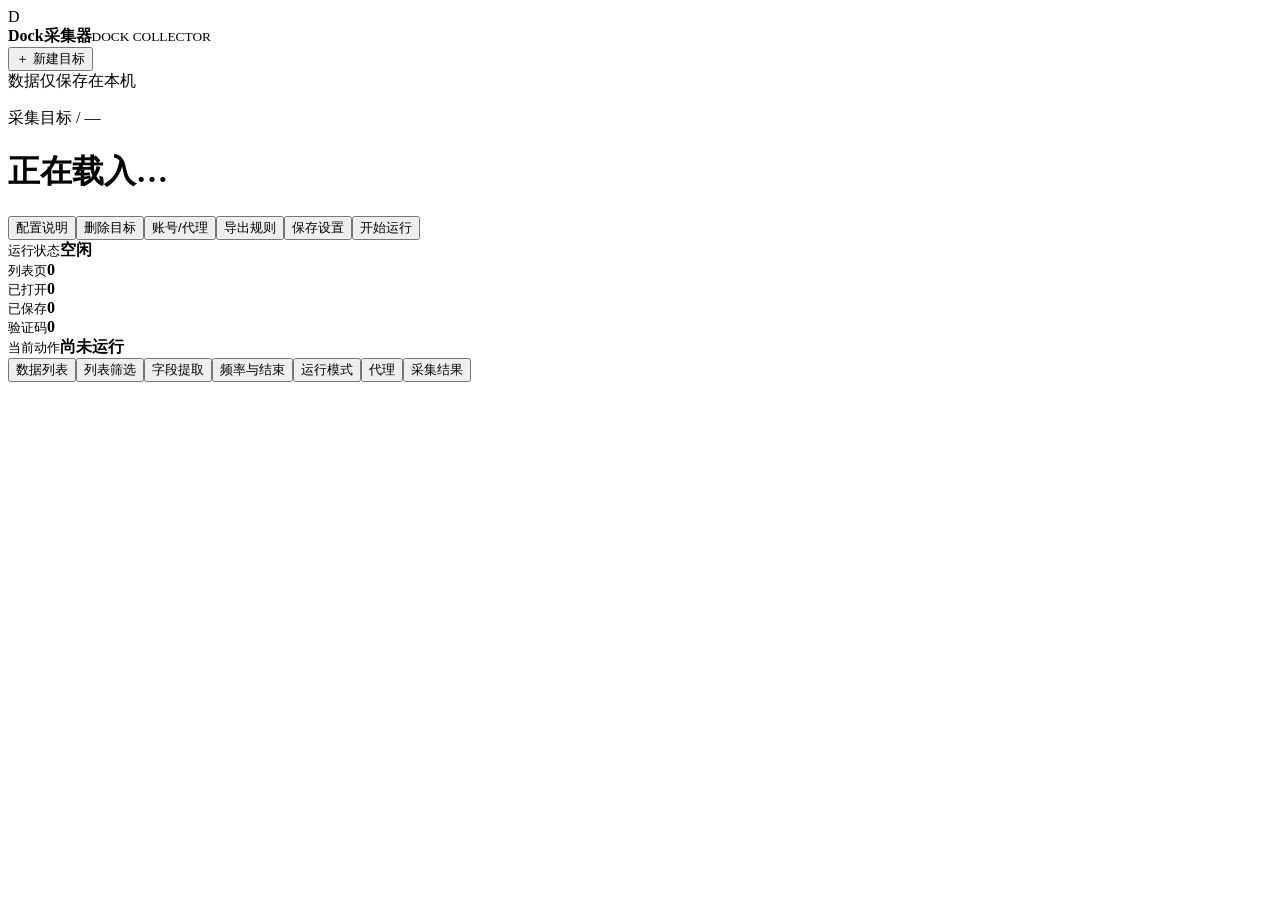
==== web/index.html @ d3ca7bcd "feat: improve collection filtering and challenge detection" ====
<!doctype html><html lang="zh-CN"><head><meta charset="utf-8"><meta name="viewport" content="width=device-width,initial-scale=1">
<title>Dock采集器</title><link rel="stylesheet" href="/style.css?v=20260810-2"><link rel="stylesheet" href="/overrides.css?v=20260810-2"><link rel="stylesheet" href="/picker.css?v=20260810-2"><link rel="stylesheet" href="/rules.css?v=20260811-4"></head>
<body><div class="shell">
  <aside><div class="brand"><span>D</span><div><b>Dock采集器</b><small>DOCK COLLECTOR</small></div></div>
    <button class="new" id="newTarget">＋ 新建目标</button><div id="targets" class="targets"></div>
    <div class="aside-foot"><i></i> 数据仅保存在本机</div>
  </aside>
  <main><header><div><p class="eyebrow">采集目标 / <span id="crumb">—</span></p><h1 id="title">正在载入…</h1></div>
    <div class="actions"><a href="/help.html" target="_blank"><button type="button">配置说明</button></a><button class="danger" id="deleteTargetBtn">删除目标</button><button id="loginBtn">账号/代理</button><button id="ruleBtn" title="导出当前目标的完整采集规则文件">导出规则</button><button id="saveBtn" title="保存页面中修改的全部设置">保存设置</button><button class="primary" id="runBtn">开始运行</button></div></header>
    <section class="status-strip"><div><small>运行状态</small><strong id="state">空闲</strong></div><div><small>列表页</small><strong id="pages">0</strong></div><div><small>已打开</small><strong id="opened">0</strong></div><div><small>已保存</small><strong id="saved">0</strong></div><div><small>验证码</small><strong id="captcha">0</strong></div><div class="current"><small>当前动作</small><strong id="message">尚未运行</strong></div></section>
    <nav id="tabs"><button class="active" data-tab="boards">数据列表</button><button data-tab="filter">列表筛选</button><button data-tab="fields">字段提取</button><button data-tab="limits">频率与结束</button><button data-tab="browser">运行模式</button><button data-tab="proxy">代理</button><button data-tab="results">采集结果</button></nav>
    <div id="panel" class="panel"></div>
  </main>
</div><dialog id="dialog"><div class="dialog-head"><h2>样例验证结果</h2><button onclick="dialog.close()">×</button></div><div id="dialogBody"></div></dialog>
<script src="/app.js?v=20260811-40"></script></body></html>
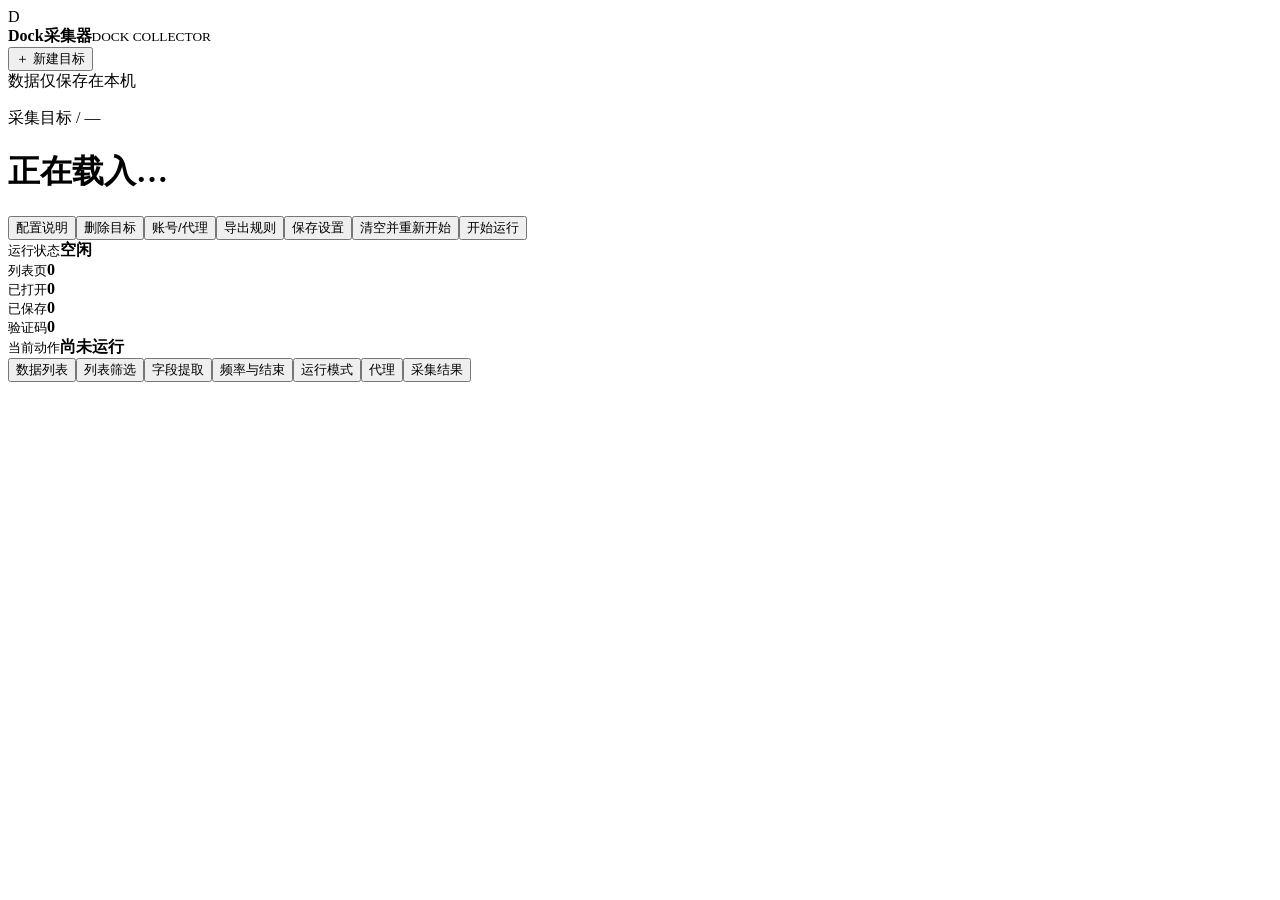
==== commit 9ba832a2: "feat: add live results and clean restart" ====
--- a/web/index.html
+++ b/web/index.html
@@ -6,10 +6,10 @@
     <div class="aside-foot"><i></i> 数据仅保存在本机</div>
   </aside>
   <main><header><div><p class="eyebrow">采集目标 / <span id="crumb">—</span></p><h1 id="title">正在载入…</h1></div>
-    <div class="actions"><a href="/help.html" target="_blank"><button type="button">配置说明</button></a><button class="danger" id="deleteTargetBtn">删除目标</button><button id="loginBtn">账号/代理</button><button id="ruleBtn" title="导出当前目标的完整采集规则文件">导出规则</button><button id="saveBtn" title="保存页面中修改的全部设置">保存设置</button><button class="primary" id="runBtn">开始运行</button></div></header>
+    <div class="actions"><a href="/help.html" target="_blank"><button type="button">配置说明</button></a><button class="danger" id="deleteTargetBtn">删除目标</button><button id="loginBtn">账号/代理</button><button id="ruleBtn" title="导出当前目标的完整采集规则文件">导出规则</button><button id="saveBtn" title="保存页面中修改的全部设置">保存设置</button><button class="danger" id="restartBtn" title="清空当前目标全部采集结果并从第一个数据列表重新开始">清空并重新开始</button><button class="primary" id="runBtn">开始运行</button></div></header>
     <section class="status-strip"><div><small>运行状态</small><strong id="state">空闲</strong></div><div><small>列表页</small><strong id="pages">0</strong></div><div><small>已打开</small><strong id="opened">0</strong></div><div><small>已保存</small><strong id="saved">0</strong></div><div><small>验证码</small><strong id="captcha">0</strong></div><div class="current"><small>当前动作</small><strong id="message">尚未运行</strong></div></section>
     <nav id="tabs"><button class="active" data-tab="boards">数据列表</button><button data-tab="filter">列表筛选</button><button data-tab="fields">字段提取</button><button data-tab="limits">频率与结束</button><button data-tab="browser">运行模式</button><button data-tab="proxy">代理</button><button data-tab="results">采集结果</button></nav>
     <div id="panel" class="panel"></div>
   </main>
 </div><dialog id="dialog"><div class="dialog-head"><h2>样例验证结果</h2><button onclick="dialog.close()">×</button></div><div id="dialogBody"></div></dialog>
-<script src="/app.js?v=20260811-40"></script></body></html>
+<script src="/app.js?v=20260811-42"></script></body></html>
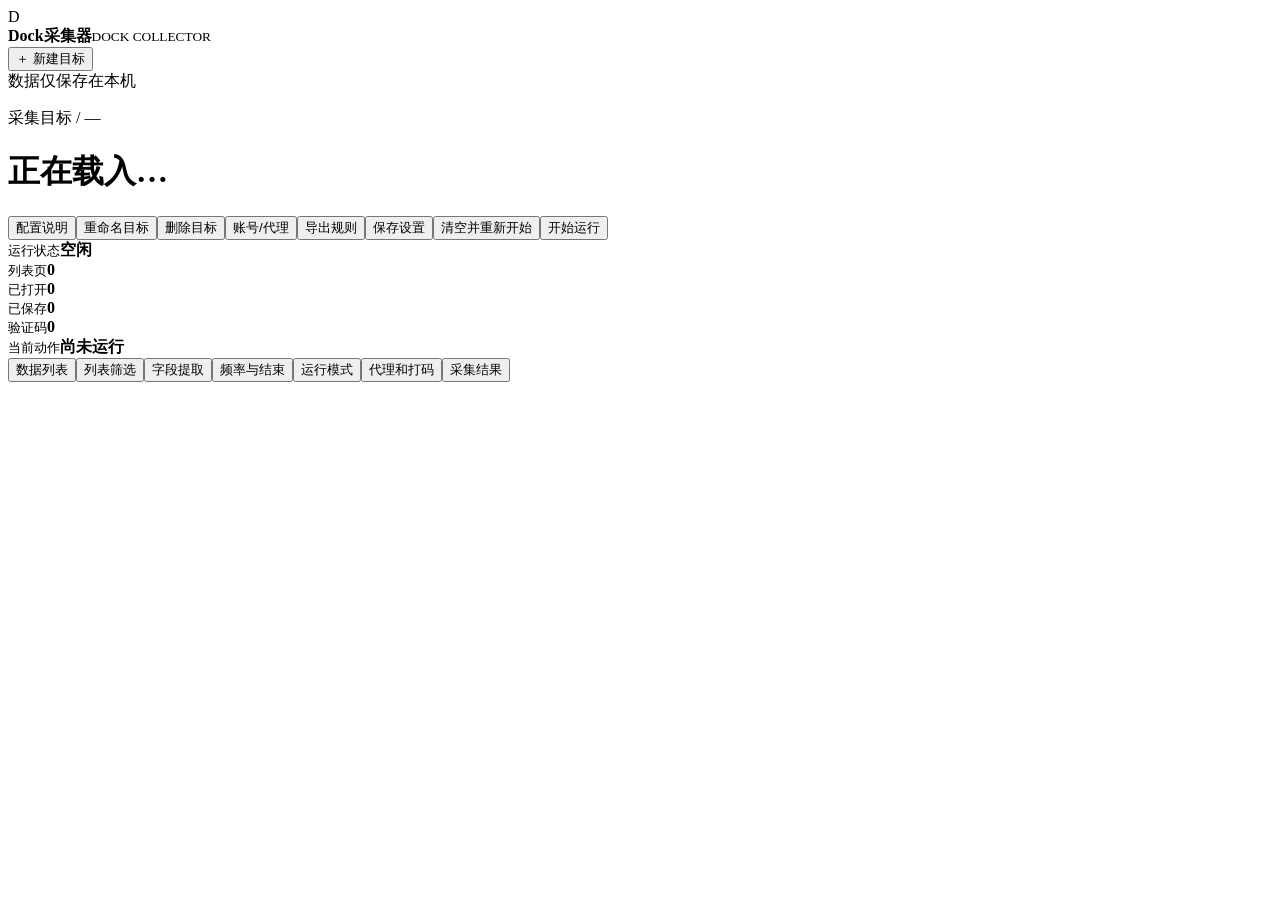
==== commit 065106c7: "feat: add element-scoped list filters" ====
--- a/web/index.html
+++ b/web/index.html
@@ -1,15 +1,15 @@
 <!doctype html><html lang="zh-CN"><head><meta charset="utf-8"><meta name="viewport" content="width=device-width,initial-scale=1">
-<title>Dock采集器</title><link rel="stylesheet" href="/style.css?v=20260810-2"><link rel="stylesheet" href="/overrides.css?v=20260810-2"><link rel="stylesheet" href="/picker.css?v=20260810-2"><link rel="stylesheet" href="/rules.css?v=20260811-4"></head>
+<title>Dock采集器</title><link rel="stylesheet" href="/style.css?v=20260810-2"><link rel="stylesheet" href="/overrides.css?v=20260811-3"><link rel="stylesheet" href="/picker.css?v=20260810-2"><link rel="stylesheet" href="/rules.css?v=20260811-4"></head>
 <body><div class="shell">
   <aside><div class="brand"><span>D</span><div><b>Dock采集器</b><small>DOCK COLLECTOR</small></div></div>
     <button class="new" id="newTarget">＋ 新建目标</button><div id="targets" class="targets"></div>
     <div class="aside-foot"><i></i> 数据仅保存在本机</div>
   </aside>
   <main><header><div><p class="eyebrow">采集目标 / <span id="crumb">—</span></p><h1 id="title">正在载入…</h1></div>
-    <div class="actions"><a href="/help.html" target="_blank"><button type="button">配置说明</button></a><button class="danger" id="deleteTargetBtn">删除目标</button><button id="loginBtn">账号/代理</button><button id="ruleBtn" title="导出当前目标的完整采集规则文件">导出规则</button><button id="saveBtn" title="保存页面中修改的全部设置">保存设置</button><button class="danger" id="restartBtn" title="清空当前目标全部采集结果并从第一个数据列表重新开始">清空并重新开始</button><button class="primary" id="runBtn">开始运行</button></div></header>
+    <div class="actions"><a href="/help.html" target="_blank"><button type="button">配置说明</button></a><button id="renameTargetBtn" title="只修改目标显示名称，不改变目标 ID 和数据关联">重命名目标</button><button class="danger" id="deleteTargetBtn">删除目标</button><button id="loginBtn">账号/代理</button><button id="ruleBtn" title="导出当前目标的完整采集规则文件">导出规则</button><button id="saveBtn" title="保存页面中修改的全部设置">保存设置</button><button class="danger" id="restartBtn" title="清空当前目标全部采集结果并从第一个数据列表重新开始">清空并重新开始</button><button class="primary" id="runBtn">开始运行</button></div></header>
     <section class="status-strip"><div><small>运行状态</small><strong id="state">空闲</strong></div><div><small>列表页</small><strong id="pages">0</strong></div><div><small>已打开</small><strong id="opened">0</strong></div><div><small>已保存</small><strong id="saved">0</strong></div><div><small>验证码</small><strong id="captcha">0</strong></div><div class="current"><small>当前动作</small><strong id="message">尚未运行</strong></div></section>
-    <nav id="tabs"><button class="active" data-tab="boards">数据列表</button><button data-tab="filter">列表筛选</button><button data-tab="fields">字段提取</button><button data-tab="limits">频率与结束</button><button data-tab="browser">运行模式</button><button data-tab="proxy">代理</button><button data-tab="results">采集结果</button></nav>
+    <nav id="tabs"><button class="active" data-tab="boards">数据列表</button><button data-tab="filter">列表筛选</button><button data-tab="fields">字段提取</button><button data-tab="limits">频率与结束</button><button data-tab="browser">运行模式</button><button data-tab="proxy">代理和打码</button><button data-tab="results">采集结果</button></nav>
     <div id="panel" class="panel"></div>
   </main>
 </div><dialog id="dialog"><div class="dialog-head"><h2>样例验证结果</h2><button onclick="dialog.close()">×</button></div><div id="dialogBody"></div></dialog>
-<script src="/app.js?v=20260811-42"></script></body></html>
+<script src="/app.js?v=20260811-45"></script></body></html>
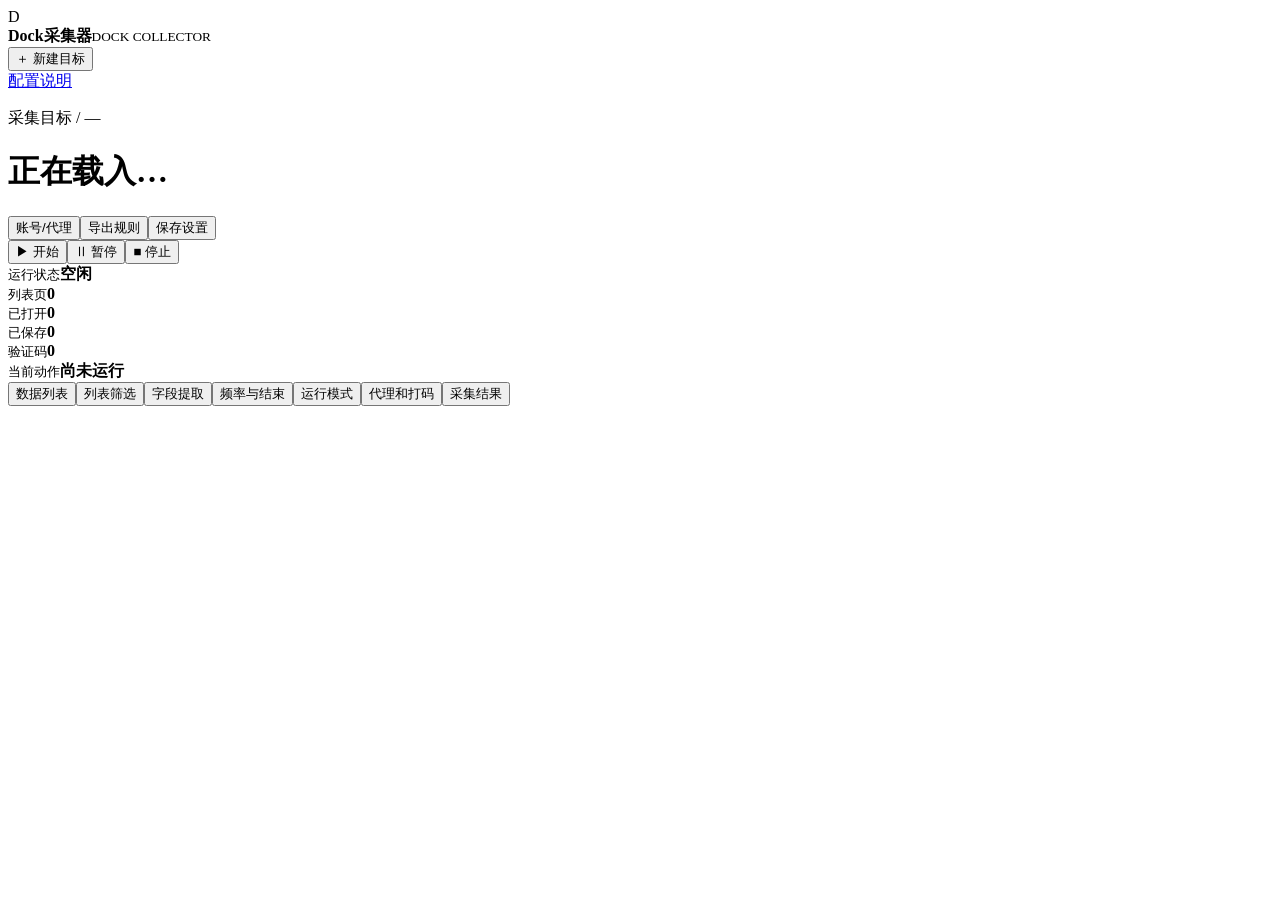
==== commit 1d59935e: "Improve task controls and target management" ====
--- a/web/index.html
+++ b/web/index.html
@@ -1,15 +1,15 @@
 <!doctype html><html lang="zh-CN"><head><meta charset="utf-8"><meta name="viewport" content="width=device-width,initial-scale=1">
-<title>Dock采集器</title><link rel="stylesheet" href="/style.css?v=20260810-2"><link rel="stylesheet" href="/overrides.css?v=20260811-3"><link rel="stylesheet" href="/picker.css?v=20260810-2"><link rel="stylesheet" href="/rules.css?v=20260811-4"></head>
+<title>Dock采集器</title><link rel="stylesheet" href="/style.css?v=20260810-2"><link rel="stylesheet" href="/overrides.css?v=20260811-4"><link rel="stylesheet" href="/picker.css?v=20260810-2"><link rel="stylesheet" href="/rules.css?v=20260811-4"></head>
 <body><div class="shell">
   <aside><div class="brand"><span>D</span><div><b>Dock采集器</b><small>DOCK COLLECTOR</small></div></div>
     <button class="new" id="newTarget">＋ 新建目标</button><div id="targets" class="targets"></div>
-    <div class="aside-foot"><i></i> 数据仅保存在本机</div>
+    <div class="aside-foot"><a href="/help.html" target="_blank">配置说明</a></div>
   </aside>
   <main><header><div><p class="eyebrow">采集目标 / <span id="crumb">—</span></p><h1 id="title">正在载入…</h1></div>
-    <div class="actions"><a href="/help.html" target="_blank"><button type="button">配置说明</button></a><button id="renameTargetBtn" title="只修改目标显示名称，不改变目标 ID 和数据关联">重命名目标</button><button class="danger" id="deleteTargetBtn">删除目标</button><button id="loginBtn">账号/代理</button><button id="ruleBtn" title="导出当前目标的完整采集规则文件">导出规则</button><button id="saveBtn" title="保存页面中修改的全部设置">保存设置</button><button class="danger" id="restartBtn" title="清空当前目标全部采集结果并从第一个数据列表重新开始">清空并重新开始</button><button class="primary" id="runBtn">开始运行</button></div></header>
+    <div class="actions"><button id="loginBtn">账号/代理</button><button id="ruleBtn" title="导出当前目标的完整采集规则文件">导出规则</button><button id="saveBtn" title="保存页面中修改的全部设置">保存设置</button><div class="task-controls" role="group" aria-label="任务控制"><button class="primary" id="startBtn" title="开始任务">▶ 开始</button><button id="pauseBtn" title="暂停或继续任务">Ⅱ 暂停</button><button class="danger" id="stopBtn" title="停止任务并关闭浏览器进程">■ 停止</button></div></div></header>
     <section class="status-strip"><div><small>运行状态</small><strong id="state">空闲</strong></div><div><small>列表页</small><strong id="pages">0</strong></div><div><small>已打开</small><strong id="opened">0</strong></div><div><small>已保存</small><strong id="saved">0</strong></div><div><small>验证码</small><strong id="captcha">0</strong></div><div class="current"><small>当前动作</small><strong id="message">尚未运行</strong></div></section>
     <nav id="tabs"><button class="active" data-tab="boards">数据列表</button><button data-tab="filter">列表筛选</button><button data-tab="fields">字段提取</button><button data-tab="limits">频率与结束</button><button data-tab="browser">运行模式</button><button data-tab="proxy">代理和打码</button><button data-tab="results">采集结果</button></nav>
     <div id="panel" class="panel"></div>
   </main>
 </div><dialog id="dialog"><div class="dialog-head"><h2>样例验证结果</h2><button onclick="dialog.close()">×</button></div><div id="dialogBody"></div></dialog>
-<script src="/app.js?v=20260811-45"></script></body></html>
+<script src="/app.js?v=20260811-49"></script></body></html>
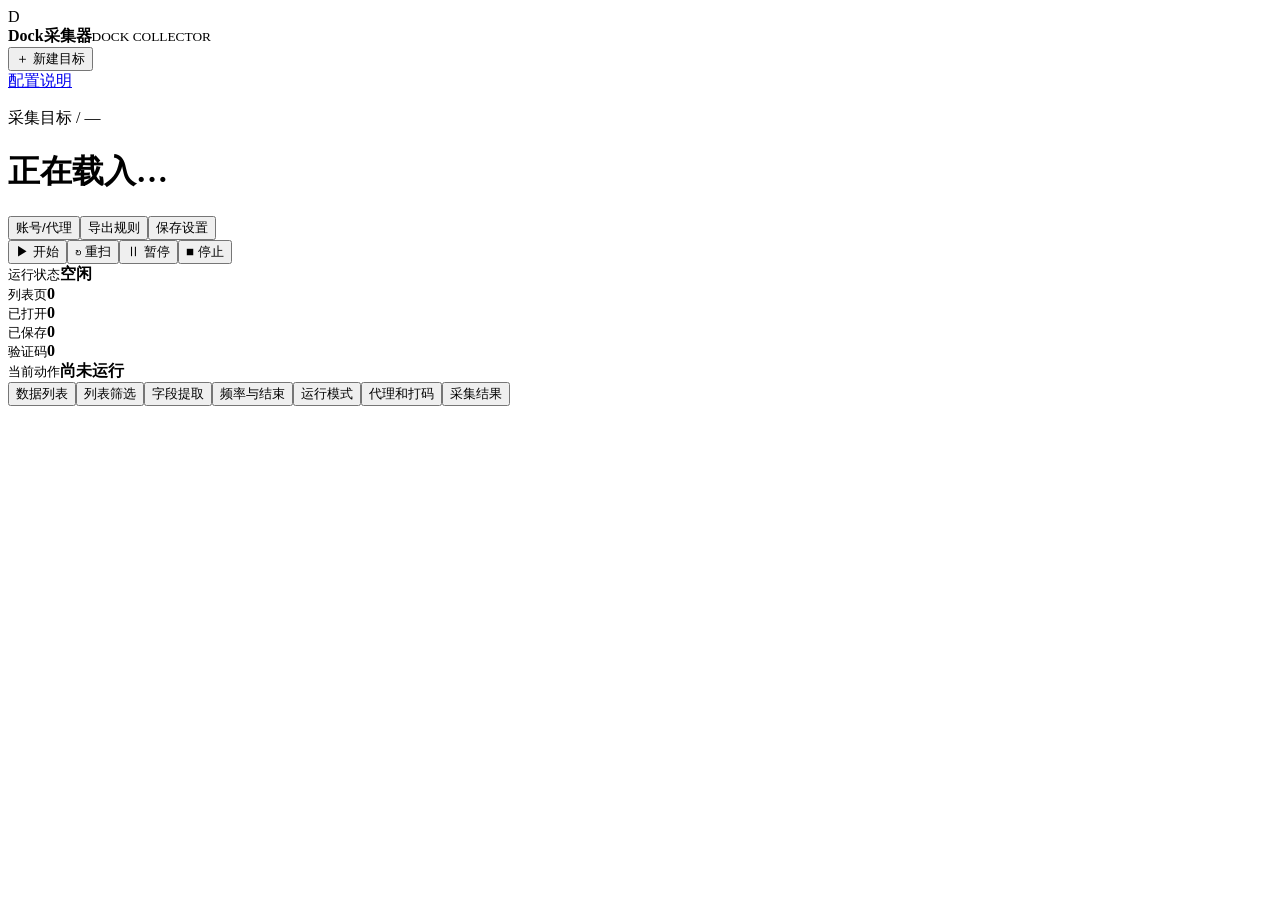
==== commit 0efedbe3: "Add resumable collection checkpoints" ====
--- a/web/index.html
+++ b/web/index.html
@@ -6,10 +6,10 @@
     <div class="aside-foot"><a href="/help.html" target="_blank">配置说明</a></div>
   </aside>
   <main><header><div><p class="eyebrow">采集目标 / <span id="crumb">—</span></p><h1 id="title">正在载入…</h1></div>
-    <div class="actions"><button id="loginBtn">账号/代理</button><button id="ruleBtn" title="导出当前目标的完整采集规则文件">导出规则</button><button id="saveBtn" title="保存页面中修改的全部设置">保存设置</button><div class="task-controls" role="group" aria-label="任务控制"><button class="primary" id="startBtn" title="开始任务">▶ 开始</button><button id="pauseBtn" title="暂停或继续任务">Ⅱ 暂停</button><button class="danger" id="stopBtn" title="停止任务并关闭浏览器进程">■ 停止</button></div></div></header>
+    <div class="actions"><button id="loginBtn">账号/代理</button><button id="ruleBtn" title="导出当前目标的完整采集规则文件">导出规则</button><button id="saveBtn" title="保存页面中修改的全部设置">保存设置</button><div class="task-controls" role="group" aria-label="任务控制"><button class="primary" id="startBtn" title="开始或从断点继续任务">▶ 开始</button><button id="restartBtn" title="从第一个数据列表重新扫描，已有结果仍会去重">↻ 重扫</button><button id="pauseBtn" title="暂停或继续任务">Ⅱ 暂停</button><button class="danger" id="stopBtn" title="停止任务、保存断点并关闭浏览器进程">■ 停止</button></div></div></header>
     <section class="status-strip"><div><small>运行状态</small><strong id="state">空闲</strong></div><div><small>列表页</small><strong id="pages">0</strong></div><div><small>已打开</small><strong id="opened">0</strong></div><div><small>已保存</small><strong id="saved">0</strong></div><div><small>验证码</small><strong id="captcha">0</strong></div><div class="current"><small>当前动作</small><strong id="message">尚未运行</strong></div></section>
     <nav id="tabs"><button class="active" data-tab="boards">数据列表</button><button data-tab="filter">列表筛选</button><button data-tab="fields">字段提取</button><button data-tab="limits">频率与结束</button><button data-tab="browser">运行模式</button><button data-tab="proxy">代理和打码</button><button data-tab="results">采集结果</button></nav>
     <div id="panel" class="panel"></div>
   </main>
 </div><dialog id="dialog"><div class="dialog-head"><h2>样例验证结果</h2><button onclick="dialog.close()">×</button></div><div id="dialogBody"></div></dialog>
-<script src="/app.js?v=20260811-49"></script></body></html>
+<script src="/app.js?v=20260812-2"></script></body></html>
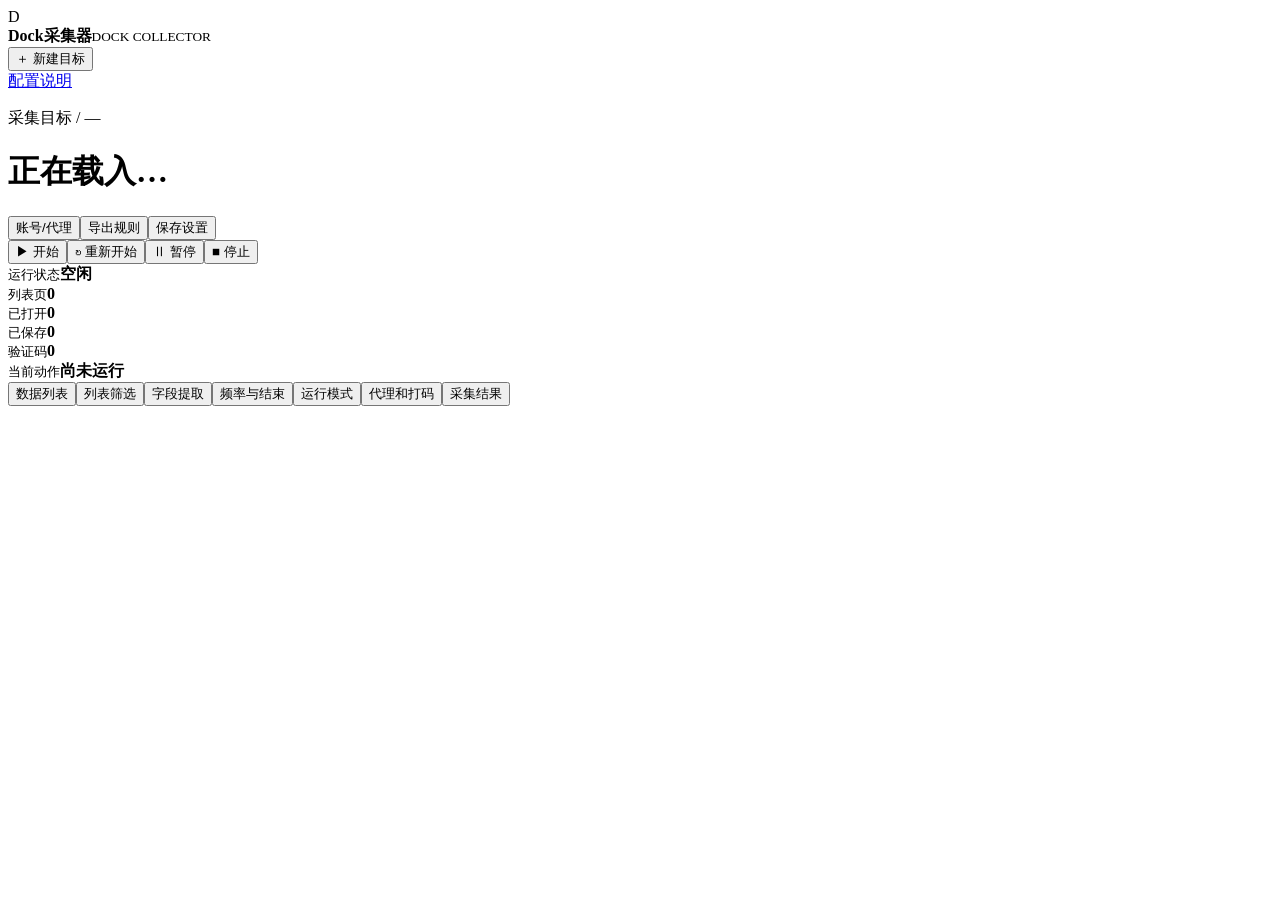
==== commit 95b9199e: "Fix stale stopping task state" ====
--- a/web/index.html
+++ b/web/index.html
@@ -6,10 +6,10 @@
     <div class="aside-foot"><a href="/help.html" target="_blank">配置说明</a></div>
   </aside>
   <main><header><div><p class="eyebrow">采集目标 / <span id="crumb">—</span></p><h1 id="title">正在载入…</h1></div>
-    <div class="actions"><button id="loginBtn">账号/代理</button><button id="ruleBtn" title="导出当前目标的完整采集规则文件">导出规则</button><button id="saveBtn" title="保存页面中修改的全部设置">保存设置</button><div class="task-controls" role="group" aria-label="任务控制"><button class="primary" id="startBtn" title="开始或从断点继续任务">▶ 开始</button><button id="restartBtn" title="从第一个数据列表重新扫描，已有结果仍会去重">↻ 重扫</button><button id="pauseBtn" title="暂停或继续任务">Ⅱ 暂停</button><button class="danger" id="stopBtn" title="停止任务、保存断点并关闭浏览器进程">■ 停止</button></div></div></header>
+    <div class="actions"><button id="loginBtn">账号/代理</button><button id="ruleBtn" title="导出当前目标的完整采集规则文件">导出规则</button><button id="saveBtn" title="保存页面中修改的全部设置">保存设置</button><div class="task-controls" role="group" aria-label="任务控制"><button class="primary" id="startBtn" title="开始或从断点继续任务">▶ 开始</button><button id="restartBtn" title="清除断点并从第一个数据列表重新开始；已有结果仍会去重">↻ 重新开始</button><button id="pauseBtn" title="暂停或继续任务">Ⅱ 暂停</button><button class="danger" id="stopBtn" title="停止任务、保存断点并关闭浏览器进程">■ 停止</button></div></div></header>
     <section class="status-strip"><div><small>运行状态</small><strong id="state">空闲</strong></div><div><small>列表页</small><strong id="pages">0</strong></div><div><small>已打开</small><strong id="opened">0</strong></div><div><small>已保存</small><strong id="saved">0</strong></div><div><small>验证码</small><strong id="captcha">0</strong></div><div class="current"><small>当前动作</small><strong id="message">尚未运行</strong></div></section>
     <nav id="tabs"><button class="active" data-tab="boards">数据列表</button><button data-tab="filter">列表筛选</button><button data-tab="fields">字段提取</button><button data-tab="limits">频率与结束</button><button data-tab="browser">运行模式</button><button data-tab="proxy">代理和打码</button><button data-tab="results">采集结果</button></nav>
     <div id="panel" class="panel"></div>
   </main>
 </div><dialog id="dialog"><div class="dialog-head"><h2>样例验证结果</h2><button onclick="dialog.close()">×</button></div><div id="dialogBody"></div></dialog>
-<script src="/app.js?v=20260812-2"></script></body></html>
+<script src="/app.js?v=20260813-1"></script></body></html>
